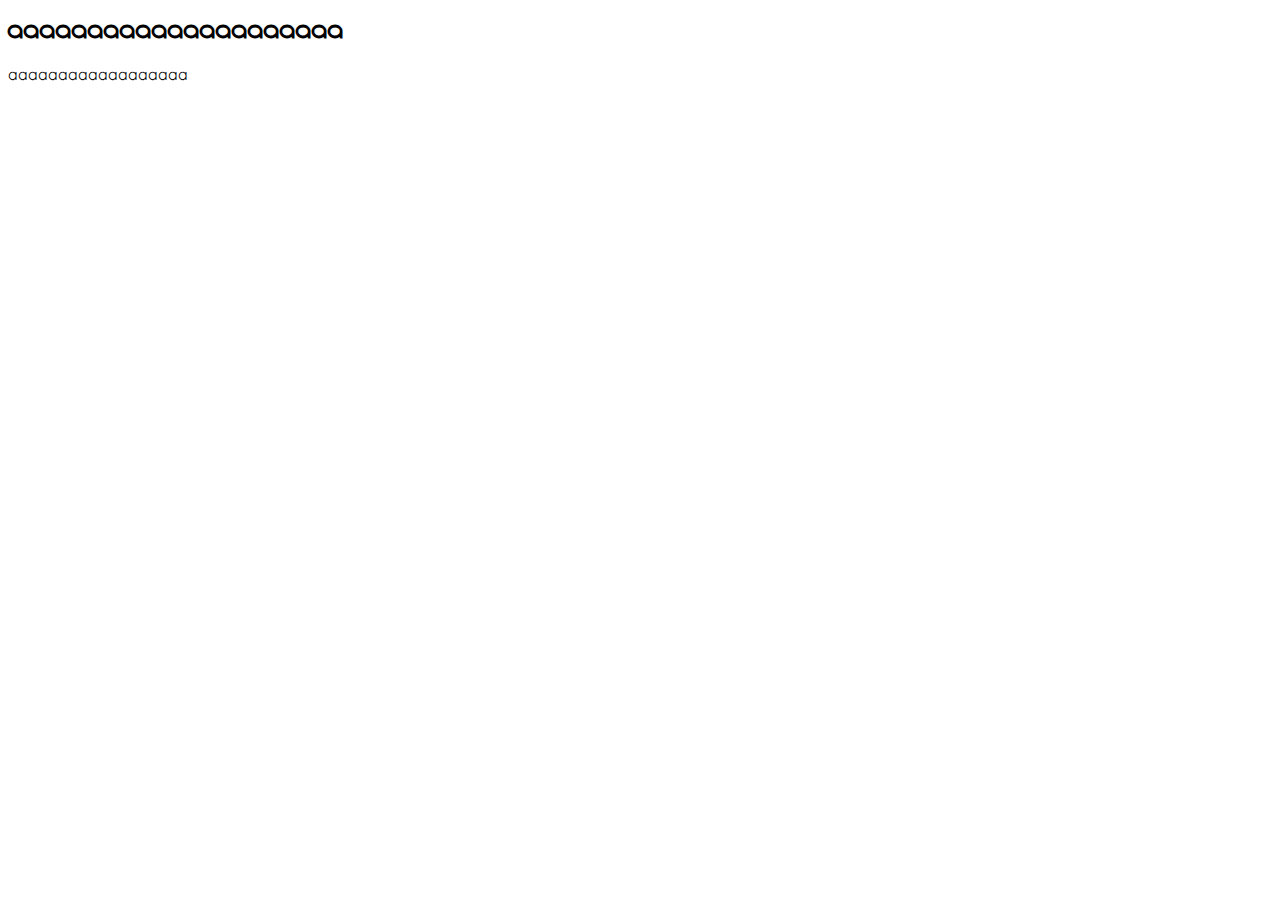
==== login.html @ cb03f354 "Initialized" ====
<!DOCTYPE html>
<html lang="en">
<head>
  <meta charset="UTF-8">
  <title>Login</title>
  <meta name="description" content="">
  <meta name="keywords" content="">
  <meta name="author" content="">
  <link href="https://fonts.googleapis.com/css?family=Quicksand:300,400,500,700" rel="stylesheet" async />
  <link rel="stylesheet" type="text/css" href="https://stackpath.bootstrapcdn.com/font-awesome/4.7.0/css/font-awesome.min.css" async />
  <link rel="shortcut icon" href = "">
  <link rel="stylesheet" type="text/css" href="public/styles/main.css">
  <script type="text/javascript" src="//ajax.googleapis.com/ajax/libs/jquery/1.11.1/jquery.min.js"></script>
  <script src="public/js/typed.js"></script>
</head>
<body>
  <h2>aaaaaaaaaaaaaaaaaaaaa</h2>
  <p>aaaaaaaaaaaaaaaaaa</p>
</body>
</html>
---- public/styles/main.css ----
@font-face {
	font-family: 'ProximaNova-Regular';
	src: url('../fonts/ProximaNova-Regular.otf') format('opentype'), url('../fonts/ProximaNova-Regular.eot') format('embedded-opentype'), url('../fonts/ProximaNova-Regular.woff') format('woff');
	font-weight: normal;
	font-style: normal;
}

@font-face {
	font-family: 'abeatbykairegular';
	src: url('../fonts/abeatbykairegular-webfont.eot');
	src: url('../fonts/abeatbykairegular-webfont.eot?#iefix') format('embedded-opentype'), url('../fonts/abeatbykairegular-webfont.woff2') format('woff2'), url('../fonts/abeatbykairegular-webfont.woff') format('woff'), url('../fonts/abeatbykairegular-webfont.ttf') format('truetype');
	font-weight: normal;
	font-style: normal;
}

h1,
h2 {
	font-family: 'abeatbykairegular' !important;
}


p {
    font-family: 'Quicksand', 'sans-serif'; 
}
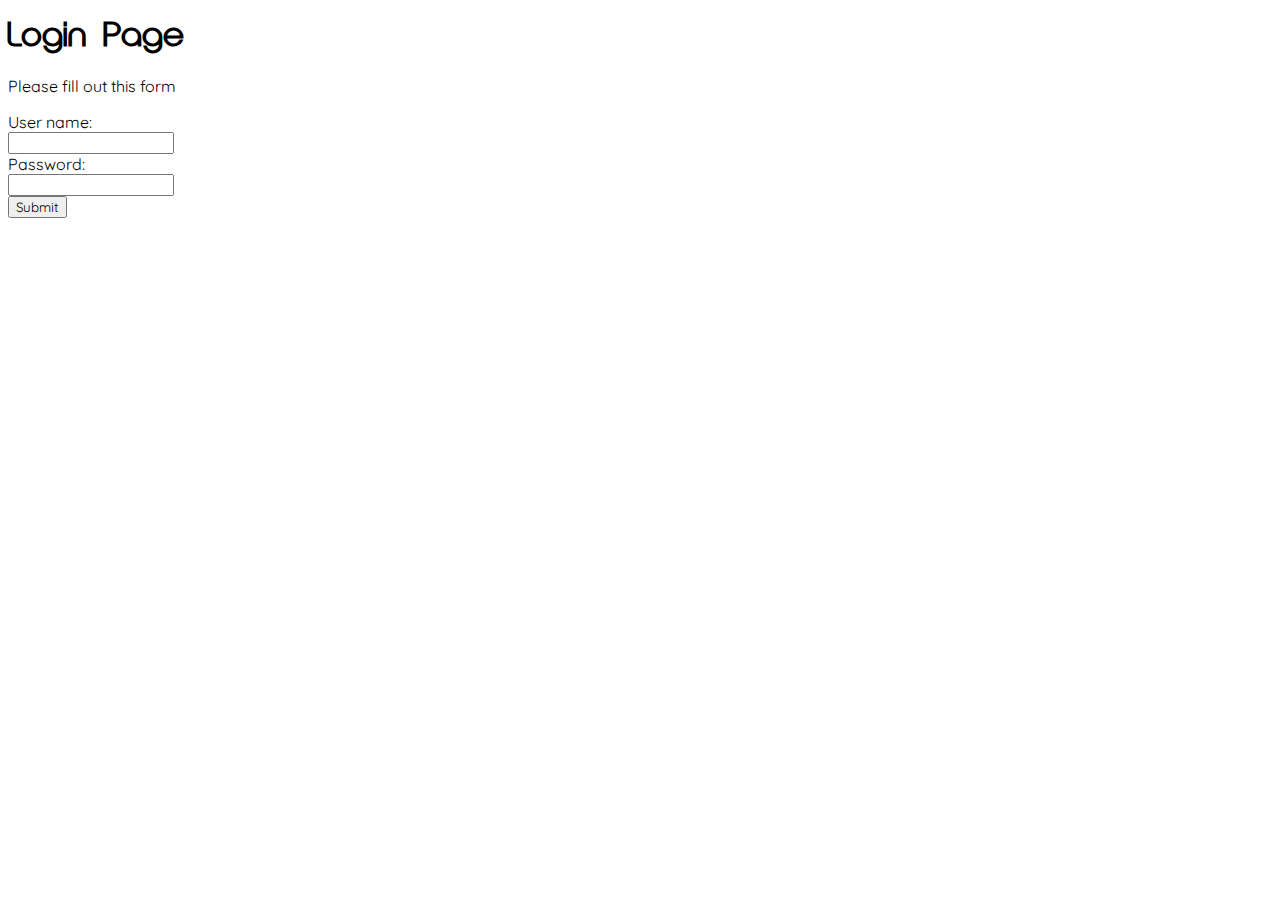
==== commit 41d7fcde: "Added jQuery and ajax" ====
--- a/login.html
+++ b/login.html
@@ -10,11 +10,19 @@
   <link rel="stylesheet" type="text/css" href="https://stackpath.bootstrapcdn.com/font-awesome/4.7.0/css/font-awesome.min.css" async />
   <link rel="shortcut icon" href = "">
   <link rel="stylesheet" type="text/css" href="public/styles/main.css">
-  <script type="text/javascript" src="//ajax.googleapis.com/ajax/libs/jquery/1.11.1/jquery.min.js"></script>
-  <script src="public/js/typed.js"></script>
+  <script src="https://code.jquery.com/jquery-3.4.1.slim.min.js" integrity="sha256-pasqAKBDmFT4eHoN2ndd6lN370kFiGUFyTiUHWhU7k8=" crossorigin="anonymous"></script>
+  <script src="https://ajax.googleapis.com/ajax/libs/jquery/3.4.1/jquery.min.js"></script>
+  <script src="public/js/main.js"></script>
 </head>
 <body>
-  <h2>aaaaaaaaaaaaaaaaaaaaa</h2>
-  <p>aaaaaaaaaaaaaaaaaa</p>
+  <h1>Login Page</h1>
+  <p>Please fill out this form</p>
+  <form>
+    <span>User name:</span><br>
+    <input type="text" name="username"><br>
+    <span>Password:</span><br>
+    <input type="text" name="password"><br>
+    <input type="submit" value="Submit">
+  </form>
 </body>
 </html>--- a/public/styles/main.css
+++ b/public/styles/main.css
@@ -18,7 +18,9 @@
 	font-family: 'abeatbykairegular' !important;
 }
 
-
+a,
+input,
+span,
 p {
     font-family: 'Quicksand', 'sans-serif'; 
 }
